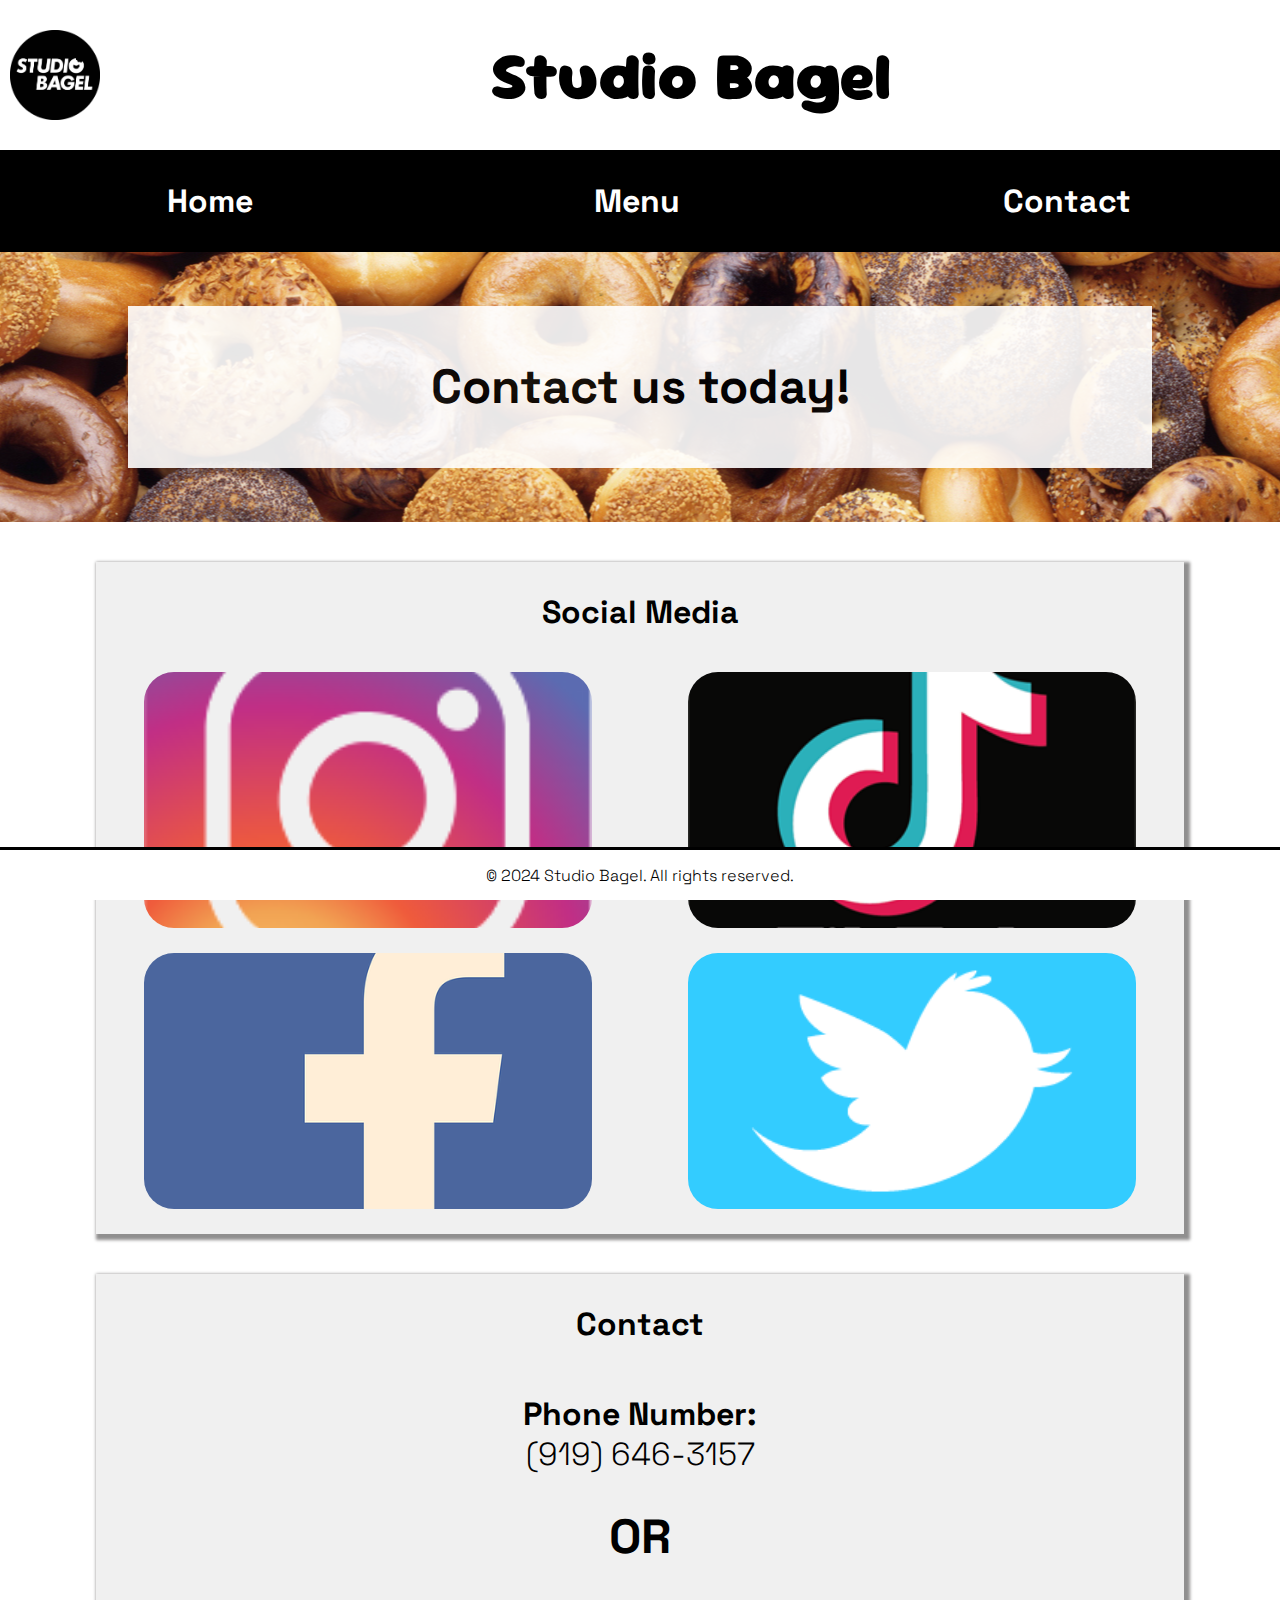
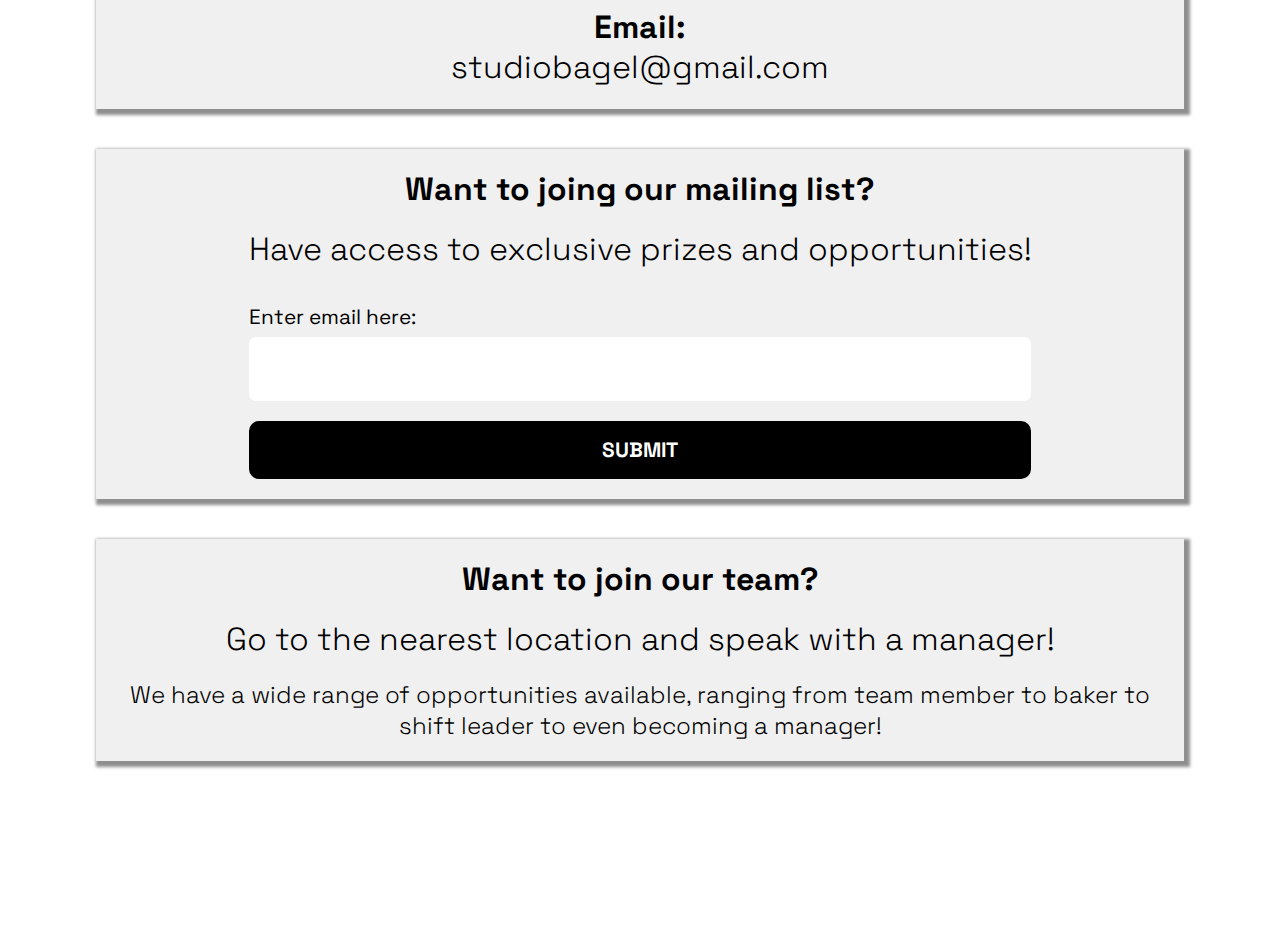
==== contact.html @ 355b258c "final project commit" ====
<!DOCTYPE html>
<html lang="en">
  <head>
    <meta charset="utf-8">
    <title>A4 COMP126 Assignment</title>
    <meta name="author" content="Adtile">
    <meta name="viewport" content="width=device-width,initial-scale=1">
    <link rel="stylesheet" href="css/styles.css">
    <script src="js/responsive-nav.js"></script>
    <link rel="preconnect" href="https://fonts.googleapis.com">
    <link rel="preconnect" href="https://fonts.gstatic.com" crossorigin>
    <link href="https://fonts.googleapis.com/css2?family=Exo+2:ital,wght@0,100..900;1,100..900&family=Montserrat:ital,wght@0,100..900;1,100..900&family=Sour+Gummy:ital,wght@0,100..900;1,100..900&family=Space+Grotesk:wght@300..700&display=swap" rel="stylesheet">

  </head>
  <body>
    <header>
      <div class="head">
        <img class="logo" src='../images/logo.png' alt="logo">
        <div class="studio-bagel">Studio Bagel</div>
      </div>

      <nav>
        <div class="container">
          <a href="index.html" class="item item--1">Home</a>
          <a href="menu.html" class="item item--2">Menu</a>
          <a href="contact.html" class="item item--3">Contact</a>
        </div>
      </nav>
  </header>
  <main>
    <div class="deal-2">
      <div class="free-2">
        <h1>Contact us today!</h1>
      </div>
    </div>

    <div class="contact-main">
      <div class="contact">
        <div class="contact-item contact-item--1">
          <div class="contact-item--1--1">
            <h4>Social Media</h4>
          </div>
          <div class="contact-item--1--2">
            <a href="https://www.instagram.com/?hl=en" class="instagram" target="_blank" aria-label="Instagram"></a>
            </div>

          <div class="contact-item--1--3">
            <a href="https://www.tiktok.com/login" class="tiktok" target="_blank" aria-label="Tik Tok"></a>
          </div>

          <div class="contact-item--1--4">
            <a href="https://www.facebook.com/" class="fb" target="_blank" aria-label="Facebook"></a>
          </div>

          <div class="contact-item--1--5">
            <a href="https://x.com/i/flow/login?lang=en" class="twitter" target="_blank" aria-label="Twitter"></a>
          </div>
        </div>

        <div class="contact-item contact-item--2">
          <div class="contact-item--1--6">
            <h4>Contact</h4>
          </div>
          <div class="contact-item--1--7">
            <h1>Phone Number: </h1>
            <h2>(919) 646-3157</h2>

          </div>

          <div class="contact-item--1--8">
            <h3>OR</h3>
          </div>

          <div class="contact-item--1--9">
            <h1>Email: </h1>
            <h2>studiobagel@gmail.com</h2>
          </div>

        </div>


    

          <div class="contact-item contact-item--3">    
            <form id="SubscribeForm" action="/" method="post">
              <h4>Want to joing our mailing list?</h4>
              <h5>Have access to exclusive prizes and opportunities!</h5>

            
              <fieldset class="form">
                <label for="email">Enter email here:</label>
            
                <input type="email" id="email" name="email_location" value="" required>
    
                <button class="button-3" type="submit">
                  SUBMIT
                </button>
              </fieldset>
            </form>
    
              <script>
                document.getElementById('SubscribeForm').addEventListener('submit', function(event) {
                  event.preventDefault(); 
                  this.reset();
                });
              </script>
        </div>



        <div class="contact-item contact-item--4">    
              <h4>Want to join our team?</h4>
              <h5>Go to the nearest location and speak with a manager!</h5>
              <h6>We have a wide range of opportunities available, ranging from team member to baker to shift leader to even becoming a manager!</h6>
        </div>


      </div>
    </div>

  </main>

<footer class="foot">
  <div class="footer-item footer-item--1">&copy; 2024 Studio Bagel. All rights reserved.</div>
</footer>
  </body>
---- css/styles.css ----
* {
          border: 0px;
          padding: 0px;
          margin: 0px;
          font-family: "Space Grotesk", sans-serif;
          font-optical-sizing: auto;
          font-style: normal;
        }

        .head {
          background-color: rgb(255, 255, 255);
          height: 150px;
          display: flex;
          align-items: center;
          }

        .container {
            display: grid;
            grid-template-columns: repeat(3, 1fr);
            width: 100%;
            }

        .item {
            display: flex;
            padding: 20px;
            height: 50px;
            align-items: center;
            justify-content: center;
            background-color: #000000;
            color: white;
            font-weight: 800;
            font-size: 2rem;
            border-top: 6px solid black;
            border-bottom: 6px solid black;
            text-decoration: none;
        }

            .item--1{
              border-right: 6px solid black;
              transition-duration: 0.5s;
            }
            .item--1:hover, .item--1:focus{
              background-color:white;
              color: black;
            }

            .item--2{
              border-right: 6px solid black;
              transition-duration: 0.5s;
            }

            .item--2:hover, .item--2:focus{
              background-color:white;
              color: black;
            }

            .item--3{
              border-right: 0px;
              transition-duration: 0.5s;
            }

            .item--3:hover, .item--2:focus{
              background-color:white;
              color: black;
            }

        .logo{
          position: relative;
          height: 10vh;
          left: 10px;
          margin-right: 30px;
        }

        .studio-bagel{
          position: relative;
          width: 100%;
          text-align: center;
          margin-right: 20px;
          color: black;
          font-weight: 1000;
          font-size: 4.2rem;
          font-family: "Sour Gummy", serif;
          font-optical-sizing: auto;
          font-style: normal;
          font-variation-settings: "wdth" 100;
        }

        .deal{
          height: 30vh;
          background-image: url('../images/bagels.jpg');
          background-position: center;
          background-repeat: no-repeat;
          position: relative;
          display: flex;
          align-items: center;
        }

        .free{
          background-color: white;
          color: black;
          width: 45%;
          height: 70%;
          opacity: 90%;
          display: flex;
          align-items: center;
          justify-content: center;
          flex-direction: column;
          min-width: 350px;

        }
          .free h1{
            font-size: 3rem;
            font-weight: 80000;
            display: block;
            float: none;
            margin-bottom: 2px;
          }

          h2{
            font-size: 2rem;
            font-weight: 300;
            display: block;
            float: none;
            margin-bottom: 2px;

          }

          h3{
            font-size: 1.3rem;
            font-weight: 200;
            display: block;
            float: none;
            margin-bottom: 10px;
          }

          .button-1 {
            background-color: black; 
            color: white;            
            padding: 10px 20px;       
            font-size: 1.3rem;         
            font-weight: bold;       
            border-radius: 10px;       
            cursor: pointer;         
            transition-duration: 0.5s;
            border: 6px solid black;
            text-decoration: none;
        
          }
          
          .button-1:hover, .button-1:active {
            background-color: white;
            color: black;
            border: 6px solid black;
            text-decoration: none;
          }


          .foot {
            position: fixed;
            bottom: 0;
            display: grid;
            grid-template-columns: repeat(1, 1fr);
            width: 100%;
            }

        .footer-item {
            display: flex;
            padding: 20px;
            height: 10px;
            align-items: center;
            justify-content: center;
            background-color: white;
            color: black;
            font-weight: 200;
            font-size: 1rem;
            border-top: 3px solid black;
        }


        .rest {
          margin-top: 40px;
          display: grid;
          grid-template-rows: 0.7fr 0.7fr 0.62fr 0.75fr;
          grid-row-gap: 40px;
          justify-content: center;
          }

          .rest-item{
            width: 85vw;
            box-shadow: 3px 3px 3px 3px rgb(144, 143, 143);
            background-color: rgb(240, 240, 240);
          }

          .rest-item--1{
            border: none;
            display: grid;
            grid-template-rows: 0.6fr 1fr 1fr 0.2fr;
            grid-template-columns: repeat(2, 1fr);
            align-items: center;
            text-align: center;

          }

          .rest-item--1--1{
            grid-column: 1/5;
            grid-row: 1/1;
          }

          .rest-item--1--2{
            grid-column: 1/1;
            grid-row: 2;      
            justify-content: center;    
            display: flex;
            flex-direction: column;
            align-items: center;
            margin-top: 10px;
          }

          .rest-item--1--3{
            grid-column: 2/2;
            grid-row: 2;
            justify-content: center;    
            display: flex;
            flex-direction: column;
            align-items: center;
            margin-top: 10px;
          }


          .rest-item--1--4{
            grid-column: 1/1;
            grid-row: 3;
            justify-content: center;    
            display: flex;
            flex-direction: column;
            align-items: center;

          }

          .rest-item--1--5{
            grid-column: 2/2;
            grid-row: 3;
            justify-content: center;    
            display: flex;
            flex-direction: column;
            align-items: center;
          }

          .rest-item--1--6{
            grid-column: 1/5;
            grid-row: 4;
            justify-content: center;
            display: flex;
            

          }

          .salmon{
            width: 35vw;
            height: 17.5vh;
            background-image: url('../images/salmon.jpg');
            background-repeat: no-repeat;
            background-size: cover;
            background-position: center;
            margin-left: 10px;
            margin-right: 10px;
            border: 2px solid black;
          }

          .everything{
            width: 35vw;
            height: 17.5vh;
            background-image: url('../images/everything.jpg');
            background-repeat: no-repeat;
            background-size: cover;
            background-position: center;
            margin-left: 10px;
            margin-right: 10px;
            border: 2px solid black;
          }

          .beg{
            width: 35vw;
            height: 17.5vh;
            background-image: url('../images/beg.jpg');
            background-repeat: no-repeat;
            background-size: cover;
            background-position: center;
            margin-left: 10px;
            margin-right: 10px;
            border: 2px solid black;
          }

          .coffee{
            width: 35vw;
            height: 17.5vh;
            background-image: url('../images/coffee.jpg');
            background-repeat: no-repeat;
            background-size: cover;
            background-position: center;
            margin-left: 10px;
            margin-right: 10px;
            border: 2px solid black;
          }


          .rest-item--2{
            border: none;
            display: flex;
            flex-direction: column;
          }

            .cater{
            height: 30vh;
            background-image: url('../images/cater.jpg');
            background-repeat: no-repeat;
            background-position-y: -50px;
            background-size: 100%;
            max-height: 300px;
            margin-bottom: 10px;
          }


          .rest h4{
            font-size: 3rem;
            font-weight: 80000;
            display: block;
            float: none;
            margin-bottom: 2px;
            margin-left: 20px;
            margin-right: 20px;

          }

          h5{
            font-size: 2rem;
            font-weight: 300;
            display: block;
            float: none;
            margin-bottom: 2px;
            margin-left: 20px;
            margin-right: 20px;
          }

          h6{
            font-size: 1.3rem;
            font-weight: 200;
            display: block;
            float: none;
            margin-bottom: 20px;
            margin-left: 20px;
            margin-right: 20px;
          }

          .button-2 {
            background-color: black; 
            color: white;            
            padding: 10px 20px;       
            font-size: 1.3rem;         
            font-weight: bold;       
            border-radius: 10px;       
            cursor: pointer;         
            transition-duration: 0.5s;
            border: 6px solid black;
            align-self: center;
            text-decoration: none;
            margin-bottom: 20px;
            width: 60%;
            text-align: center;
          }

          .button-2:hover, .button-2:active {
            background-color: white;
            color: black;
            border: 6px solid black;
            text-decoration: none;
          }

          .rest-item--3{
            border: none;
            display: flex;
            flex-direction: column;
          }

          .rewards{
            height: 30vh;
            background-image: url('../images/present.jpg');
            background-repeat: no-repeat;
            background-position-y: -76px;
            background-size: 100%;
            max-height: 300px;
            margin-bottom: 10px;
          }


          .bagels h4{
            font-size: 3rem;
            font-weight: 80000;
            display: block;
            float: none;
            margin-bottom: 2px;
            margin-left: 20px;
            margin-right: 20px;

          }

          h5{
            font-size: 2rem;
            font-weight: 300;
            display: block;
            float: none;
            margin-bottom: 2px;
            margin-left: 20px;
            margin-right: 20px;
          }

          .rest-item--4{
            border: none;
            display: flex;
            flex-direction: column;
            margin-bottom: 9vh;
            text-align: center;
          }

          .location{
            height: 30vh;
            background-image: url('../images/location.jpg');
            background-repeat: no-repeat;
            background-size: 100%;
            max-height: 300px;
            margin-bottom: 10px;
          }



          .form{
            display: flex;
            flex-direction: column;
            margin-left: 20px;
            text-align: left;
            font-size: 1.3rem;
            margin-right: 20px;
            border: none;
            margin-top: 10px;
          }

            input{
              border: none;
              border-radius: 7px;
              height: 60px;
              margin-top: 7px;
              margin-bottom: 10px;
              text-indent: 10px;
              font-size: 1.3rem;
              border: white 2px solid;

            }
            
            label{
              margin-top: 15px;
            }


            input:hover,
            input:focus,
            textarea:hover,
            textarea:focus{
              border: black 2px solid;
              outline: none;
            }


            .button-3 {
              background-color: black; 
              color: white;            
              padding: 10px 20px;       
              font-size: 1.3rem;         
              font-weight: bold;       
              border-radius: 10px;       
              cursor: pointer;         
              transition-duration: 0.5s;
              border: 6px solid black;
              text-decoration: none;
              margin-top: 10px;
              margin-bottom: 20px;
            }
            
            .button-3:hover, .button-3:active {
              background-color: white;
              color: black;
              border: 6px solid black;
              text-decoration: none;
            }


    
            




            



            .deal-1{
              height: 30vh;
              background-image: url('../images/bagels.jpg');
              background-position: center;
              background-repeat: no-repeat;
              display: flex;
              align-items: center;
              justify-content: center;
            }
    
            .free-1{
              background-color: white;
              color: black;
              width: 80%;
              height: 60%;
              opacity: 90%;
              display: flex;
              align-items: center;
              justify-content: center;
              flex-direction: column;
              min-width: 350px;
    
            }

    
            .free-1 h1{
                font-size: 2.6rem;
                font-weight: 10000;
                display: block;
                float: none;
                margin-bottom: 2px;
              }
                  
            .free-1 h2{
              font-size: 1.4rem;
              font-weight: 400;
              display: block;
              float: none;
              margin-bottom: 2px;
            }

    
    .bagels-main{
      display: flex;
      justify-content: center;
    }

            .bagels {
              margin-top: 40px;
              display: grid;
              grid-template-rows: 0.7fr 0.7fr 0.7fr 0.7fr;
              grid-template-columns: 1fr;
              grid-row-gap: 40px;
              justify-content: center;

              }
    
              .bagels-item{
                width: 85vw;
                box-shadow: 3px 3px 3px 3px rgb(144, 143, 143);
                background-color: rgb(240, 240, 240);
                justify-content: center;

              }
    
                      .bagels-item--1{
                        border: none;
                        display: grid;
                        grid-row: 1;
                        grid-column: 1;
                        grid-template-rows: 0.3fr 0.5fr 0.5fr;
                        grid-template-columns: repeat(2, 1fr);
                        align-items: center;
                        text-align: center;
                      }
            
                      .bagels-item--1--1{
                        grid-column: 1/5;
                        grid-row: 1/1;
                        margin-top: 10px;
                        margin-bottom: 20px;
                      }
            
                      .bagels-item--1--2{
                        grid-column: 1/1;
                        grid-row: 2;      
                        justify-content: center;    
                        display: flex;
                        flex-direction: column;
                        align-items: center;
                      }
            
                      .bagels-item--1--3{
                        grid-column: 2/2;
                        grid-row: 2;
                        justify-content: center;    
                        display: flex;
                        flex-direction: column;
                        align-items: center;
                      }
            
            
                      .bagels-item--1--4{
                        grid-column: 1/1;
                        grid-row: 3;
                        justify-content: center;    
                        display: flex;
                        flex-direction: column;
                        align-items: center;
            
                      }
            
                      .bagels-item--1--5{
                        grid-column: 2/2;
                        grid-row: 3;
                        justify-content: center;    
                        display: flex;
                        flex-direction: column;
                        align-items: center;
                      }
  
    
              .asiago{
                width: 35vw;
                height: 17.5vh;
                background-image: url('../images/asiago.jpg');
                background-repeat: no-repeat;
                background-size: cover;
                background-position: center;
                margin-left: 10px;
                margin-right: 10px;
                border: 2px solid black;
              }

    
              .sesame{
                width: 35vw;
                height: 17.5vh;
                background-image: url('../images/sesame.jpg');
                background-repeat: no-repeat;
                background-size: cover;
                background-position: center;
                margin-left: 10px;
                margin-right: 10px;
                border: 2px solid black;
              }
    
              .plain{
                width: 35vw;
                height: 17.5vh;
                background-image: url('../images/plain.jpg');
                background-repeat: no-repeat;
                background-size: cover;
                background-position: center;
                margin-left: 10px;
                margin-right: 10px;
                border: 2px solid black;
              }
    
    
              .bagels-item--2{
                border: none;
                display: grid;
                grid-column: 1;
                grid-row: 2;
                grid-template-rows: 0.3fr 0.5fr 0.5fr;
                grid-template-columns: repeat(2, 1fr);
                align-items: center;
                text-align: center;
              }

              .eggs{
                width: 35vw;
                height: 17.5vh;
                background-image: url('../images/eggs.jpg');
                background-repeat: no-repeat;
                background-size: cover;
                background-position: center;
                margin-left: 10px;
                margin-right: 10px;
                border: 2px solid black;
              }
    
              .cream{
                width: 35vw;
                height: 17.5vh;
                background-image: url('../images/cream.jpg');
                background-repeat: no-repeat;
                background-size: cover;
                background-position: center;
                margin-left: 10px;
                margin-right: 10px;
                border: 2px solid black;
              }
    
              .cheese{
                width: 35vw;
                height: 17.5vh;
                background-image: url('../images/cheese.jpg');
                background-repeat: no-repeat;
                background-size: cover;
                background-position: center;
                margin-left: 10px;
                margin-right: 10px;
                border: 2px solid black;
              }
    
              .bacon{
                width: 35vw;
                height: 17.5vh;
                background-image: url('../images/bacon.jpg');
                background-repeat: no-repeat;
                background-size: cover;
                background-position: center;
                margin-left: 10px;
                margin-right: 10px;
                border: 2px solid black;
              }
    
    
    
                
              .bagels-item--3{
                border: none;
                display: grid;
                grid-column: 1;
                grid-row: 3;
                grid-template-rows: 0.3fr 0.5fr 0.5fr;
                grid-template-columns: repeat(2, 1fr);
                align-items: center;
                text-align: center;
              }


              .iced{
                width: 35vw;
                height: 17.5vh;
                background-image: url('../images/iced.jpg');
                background-repeat: no-repeat;
                background-size: cover;
                background-position: center;
                margin-left: 10px;
                margin-right: 10px;
                border: 2px solid black;
              }
    
    
              .espresso{
                width: 35vw;
                height: 17.5vh;
                background-image: url('../images/espresso.jpg');
                background-repeat: no-repeat;
                background-size: cover;
                background-position: center;
                margin-left: 10px;
                margin-right: 10px;
                border: 2px solid black;
              }
    
              .black{
                width: 35vw;
                height: 17.5vh;
                background-image: url('../images/black.jpg');
                background-repeat: no-repeat;
                background-size: cover;
                background-position: center;
                margin-left: 10px;
                margin-right: 10px;
                border: 2px solid black;
              }
    
    
    
 
              .bagels-item--4{
                border: none;
                display: grid;
                grid-row: 4;
                grid-column: 1;

                grid-template-rows: 0.3fr 0.5fr 0.5fr;
                grid-template-columns: repeat(2, 1fr);
                align-items: center;
                text-align: center;
                margin-bottom: 9vh;
              }


              .brownie{
                width: 35vw;
                height: 17.5vh;
                background-image: url('../images/brownies.jpg');
                background-repeat: no-repeat;
                background-size: cover;
                background-position: center;
                margin-left: 10px;
                margin-right: 10px;
                border: 2px solid black;
              }
    
              .cake{
                width: 35vw;
                height: 17.5vh;
                background-image: url('../images/cake.jpg');
                background-repeat: no-repeat;
                background-size: cover;
                background-position: center;
                margin-left: 10px;
                margin-right: 10px;
                border: 2px solid black;
              }
    
              .croissants{
                width: 35vw;
                height: 17.5vh;
                background-image: url('../images/croissants.jpg');
                background-repeat: no-repeat;
                background-size: cover;
                background-position: center;
                margin-left: 10px;
                margin-right: 10px;
                border: 2px solid black;
              }
    
              .muffins{
                width: 35vw;
                height: 17.5vh;
                background-image: url('../images/muffins.jpg');
                background-repeat: no-repeat;
                background-size: cover;
                background-position: center;
                margin-left: 10px;
                margin-right: 10px;
                border: 2px solid black;
              }
    
    


















              .deal-2{
                height: 30vh;
                background-image: url('../images/bagels.jpg');
                background-position: center;
                background-repeat: no-repeat;
                display: flex;
                align-items: center;
                justify-content: center;
              }
      
              .free-2{
                background-color: white;
                color: black;
                width: 80%;
                height: 60%;
                opacity: 90%;
                display: flex;
                align-items: center;
                justify-content: center;
                flex-direction: column;
                min-width: 350px;
      
              }
  
      
              .deal-2 h1{
                  font-size: 3rem;
                  font-weight: 10000;
                  display: block;
                  float: none;
                  margin-bottom: 2px;
                }
  
      
      .contact-main{
        display: flex;
        justify-content: center;
      }
  
              .contact {
                margin-top: 40px;
                display: grid;
                grid-template-rows: 0.7fr 0.4fr 0.7fr 0.8fr;
                grid-template-columns: 1fr;
                grid-row-gap: 40px;

                justify-content: center;
  
                }
      
                .contact-item{
                  width: 85vw;
                  box-shadow: 3px 3px 3px 3px rgb(144, 143, 143);
                  background-color: rgb(240, 240, 240);
                  justify-content: center;
  
                }
      
                        .contact-item--1{
                          border: none;
                          display: grid;
                          grid-row: 1;
                          grid-column: 1;
                          grid-template-rows: 0.3fr 0.5fr 0.5fr;
                          grid-template-columns: repeat(2, 1fr);
                          align-items: center;
                          text-align: center;
                        }
              
                        .contact-item--1--1{
                          grid-column: 1/5;
                          grid-row: 1/1;
                          margin-top: 10px;
                          margin-bottom: 20px;
                        }
              
                        .contact-item--1--2{
                          grid-column: 1/1;
                          grid-row: 2;      
                          justify-content: center;    
                          display: flex;
                          flex-direction: column;
                          align-items: center;
                          margin-bottom: 25px;
                        }
              
                        .contact-item--1--3{
                          grid-column: 2/2;
                          grid-row: 2;
                          justify-content: center;    
                          display: flex;
                          flex-direction: column;
                          align-items: center;
                          margin-bottom: 25px;
                        }
              
              
                        .contact-item--1--4{
                          grid-column: 1/1;
                          grid-row: 3;
                          justify-content: center;    
                          display: flex;
                          flex-direction: column;
                          align-items: center;
                          margin-bottom: 25px;

              
                        }
              
                        .contact-item--1--5{
                          grid-column: 2/2;
                          grid-row: 3;
                          justify-content: center;    
                          display: flex;
                          flex-direction: column;
                          align-items: center;
                          margin-bottom: 25px;
                        }



          
                        .contact-item--1--6{
                          grid-column: 1/5;
                          grid-row: 1/1;
                          margin-top: 10px;
                          margin-bottom: 20px;

                        }

                        .contact-item--1--7{
                          grid-column: 1/5;
                          grid-row: 2/2;
                          margin-top: 10px;
                          margin-bottom: 20px;

                        }

                        .contact-item--1--8{
                          grid-column: 1/5;
                          grid-row: 3/3;
                          margin-top: 10px;
                          margin-bottom: 20px;
                        }

                        .contact-item--1--9{
                          grid-column: 1/5;
                          grid-row: 4/4;
                          margin-top: 10px;
                          margin-bottom: 20px;
                        }
    

                        
      
      
                .contact-item--2{
                  border: none;
                  display: grid;
                  grid-column: 1;
                  grid-row: 2;
                  grid-template-rows: 0.3fr 0.5fr 0.5fr;
                  grid-template-columns: repeat(2, 1fr);
                  align-items: center;
                  text-align: center;
                }

                .instagram{
                  width: 35vw;
                  height: 17.5vh;
                  background-image: url('../images/instagram.png');
                  background-repeat: no-repeat;
                  background-size: cover;
                  background-position: center;
                  margin-left: 10px;
                  margin-right: 10px;
                  border-radius: 30px;
                  
                }

                .instagram:hover{
                  animation: grow 1s  ease forwards;
                }
        
                @keyframes grow {
                  0% {scale:1}
                  100% {scale:1.05}
                }
      
                .fb{
                  width: 35vw;
                  height: 17.5vh;
                  background-image: url('../images/fb.png');
                  background-repeat: no-repeat;
                  background-size: cover;
                  background-position: center;
                  margin-left: 10px;
                  margin-right: 10px;
                  border-radius: 30px;
                }
      
                .fb:hover{
                  animation: grow 1s  ease forwards;
                }
        
                @keyframes grow {
                  0% {scale:1}
                  100% {scale:1.05}
                }

                .tiktok{
                  width: 35vw;
                  height: 17.5vh;
                  background-image: url('../images/tiktok.png');
                  background-repeat: no-repeat;
                  background-size: cover;
                  background-position: center;
                  margin-left: 10px;
                  margin-right: 10px;
                                    border-radius: 30px;
                }

                .tiktok:hover{
                  animation: grow 1s  ease forwards;
                }
        
                @keyframes grow {
                  0% {scale:1}
                  100% {scale:1.05}
                }
      
                .twitter{
                  width: 35vw;
                  height: 17.5vh;
                  background-image: url('../images/twitter.png');
                  background-repeat: no-repeat;
                  background-size: cover;
                  background-position: center;
                  margin-left: 10px;
                  margin-right: 10px;
                  border-radius: 30px;
                }

                .twitter:hover{
                  animation: grow 1s  ease forwards;
                }
        
                @keyframes grow {
                  0% {scale:1}
                  100% {scale:1.05}
                }
      

                  
                .contact-item--3{
                  border: none;
                  display: flex;
                  flex-direction: column;
                  align-items: center;
                  text-align: center;
                  justify-content: center;
                }


                .emaillist{
                  display: flex;
                  justify-content: center;
                }

                
  

   
                .contact-item--4{
                  border: none;
                  display: flex;
                  align-items: center;
                  text-align: center;
                  flex-direction: column;
                  margin-bottom: 8vh;
                }

                .contact h1{
                  font-weight: bold;
                  font-size: 2rem;
                }

                .contact h2{
                  font-size: 2rem;
                }

                .contact h3{
                  font-size: 3rem;
                  font-weight: bold;

                }
  

                .contact h4{
                  font-weight: bold;
                  font-size: 2rem;
                  margin-bottom: 20px;
                  margin-top: 20px;
                  margin-left: 20px;
                  margin-right: 20px;
                }

                .contact h5{
                  font-size: 2rem;
                  margin-bottom: 20px;
                  margin-left: 20px;
                  margin-right: 20px;
                }

                .contact h6{
                  font-size: 1.5rem;
                  font-weight: 100;
                  margin-left: 20px;
                  margin-right: 20px;
                }
@media screen and (min-width: 768px) {
  .salmon{
    height: 20vw;
  }
  .everything{
    height: 20vw;
  }
  .beg{
    height: 20vw;
  }
  .coffee{
    height: 20vw;
  }
  .rewards{
    max-height: 1000px;
    height: 25vw;
  }
  .location{
    max-height: 1000px;
    height: 25vw;
  }
  .cater{
    max-height: 1000px;
    height: 25vw;
  }
  .asiago{
    height: 20vw;
  }
  .sesame{
    height: 20vw;
  }
  .plain{
    height: 20vw;
  }
  .eggs{
    height: 20vw;
  }
  .cream{
    height: 20vw;
  }
  .cheese{
    height: 20vw;
  }
  .bacon{
    height: 20vw;
  }
  .iced{
    height: 20vw;
  }
  .espresso{
    height: 20vw;
  }
  .black{
    height: 20vw;
  }
  .brownie{
    height: 20vw;
  }
  .croissants{
    height: 20vw;
  }
  .cake{
    height: 20vw;
  }
  .muffins{
    height: 20vw;
  }
  .twitter{
    height: 20vw;
  }
  .instagram{
    height: 20vw;
  }
  .tiktok{
    height: 20vw;
  }
  .fb{
    height: 20vw;
  }
  .rest-item--2{
    justify-content: space-between;
  }
  .rest-item--3{
    justify-content: space-between;
  }
  .rest-item--4{
    justify-content: space-between;
  }
  .contact{
    grid-template-rows: 0.7fr 0.4fr 0.5fr 0.6fr;
  }
  .contact-item--2{
    justify-content: space-between;
  }
  .contact-item--3{
    justify-content: space-between;
  }
  .contact-item--4{
    justify-content: space-between;
  }
  
}
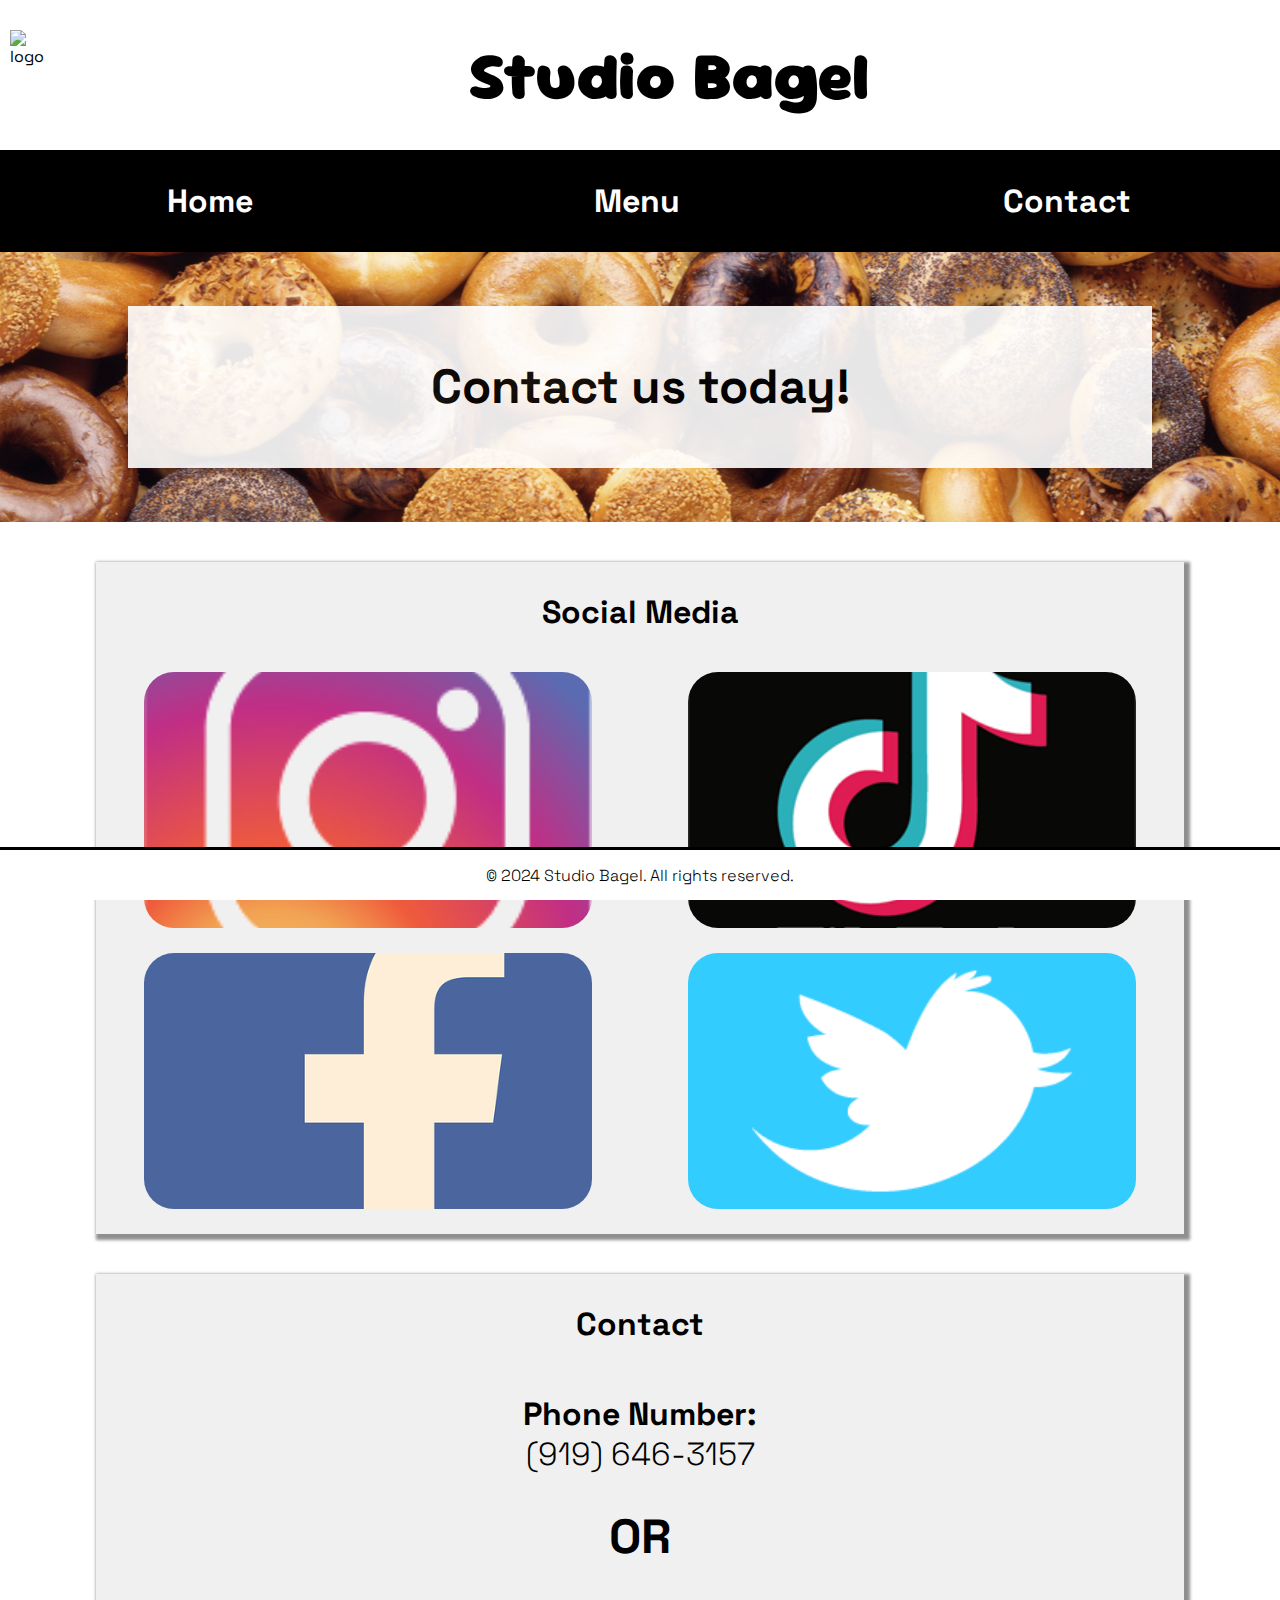
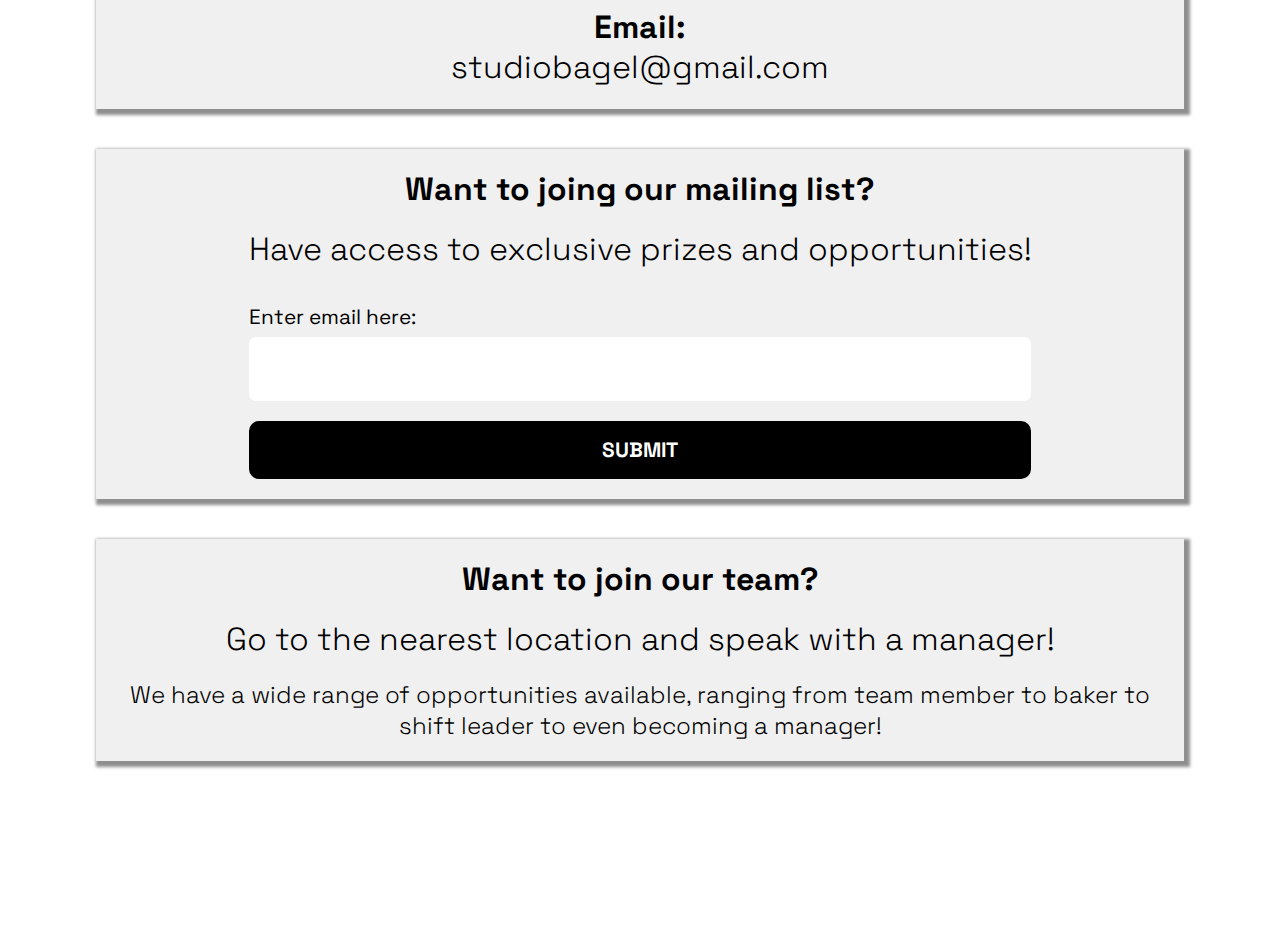
==== commit bac0175c: "update" ====
--- a/contact.html
+++ b/contact.html
@@ -15,7 +15,7 @@
   <body>
     <header>
       <div class="head">
-        <img class="logo" src='../images/logo.png' alt="logo">
+        <img class="logo" src='comp126finalproject/images/logo.png' alt="logo">
         <div class="studio-bagel">Studio Bagel</div>
       </div>
 
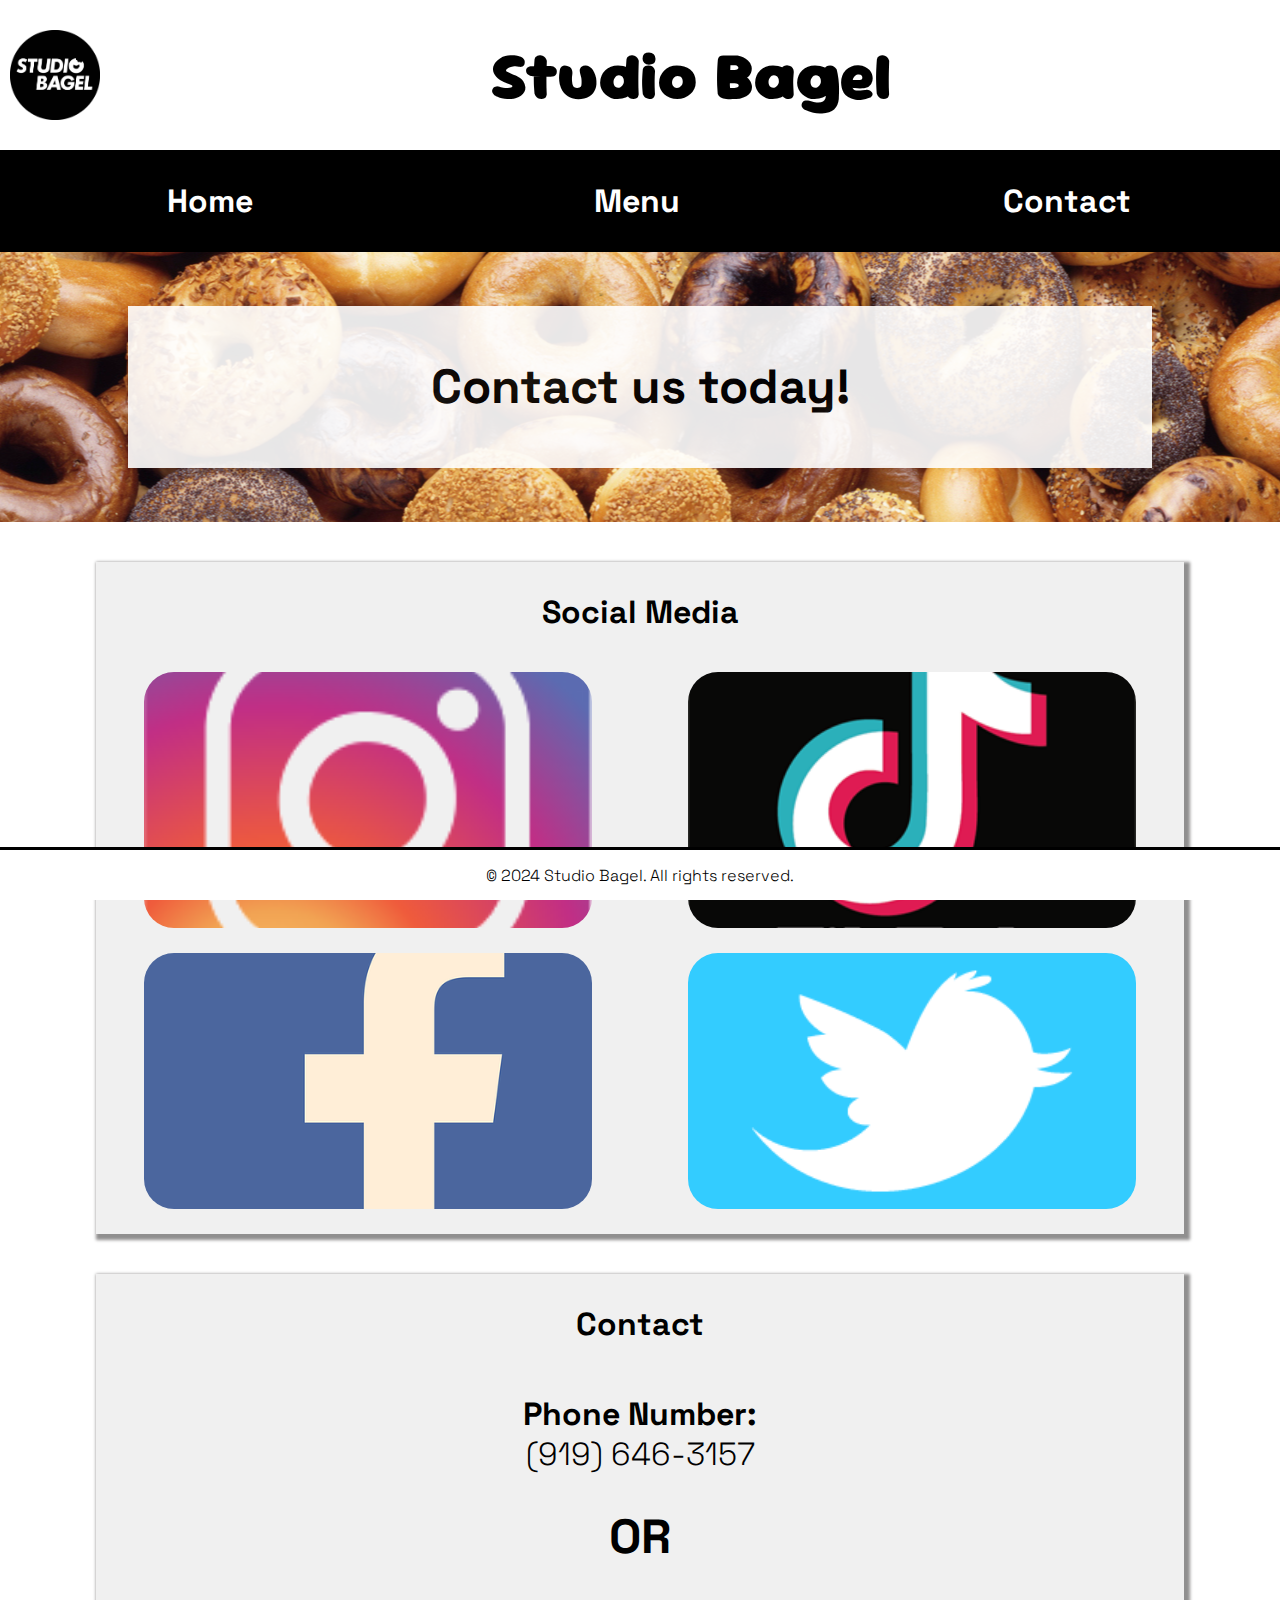
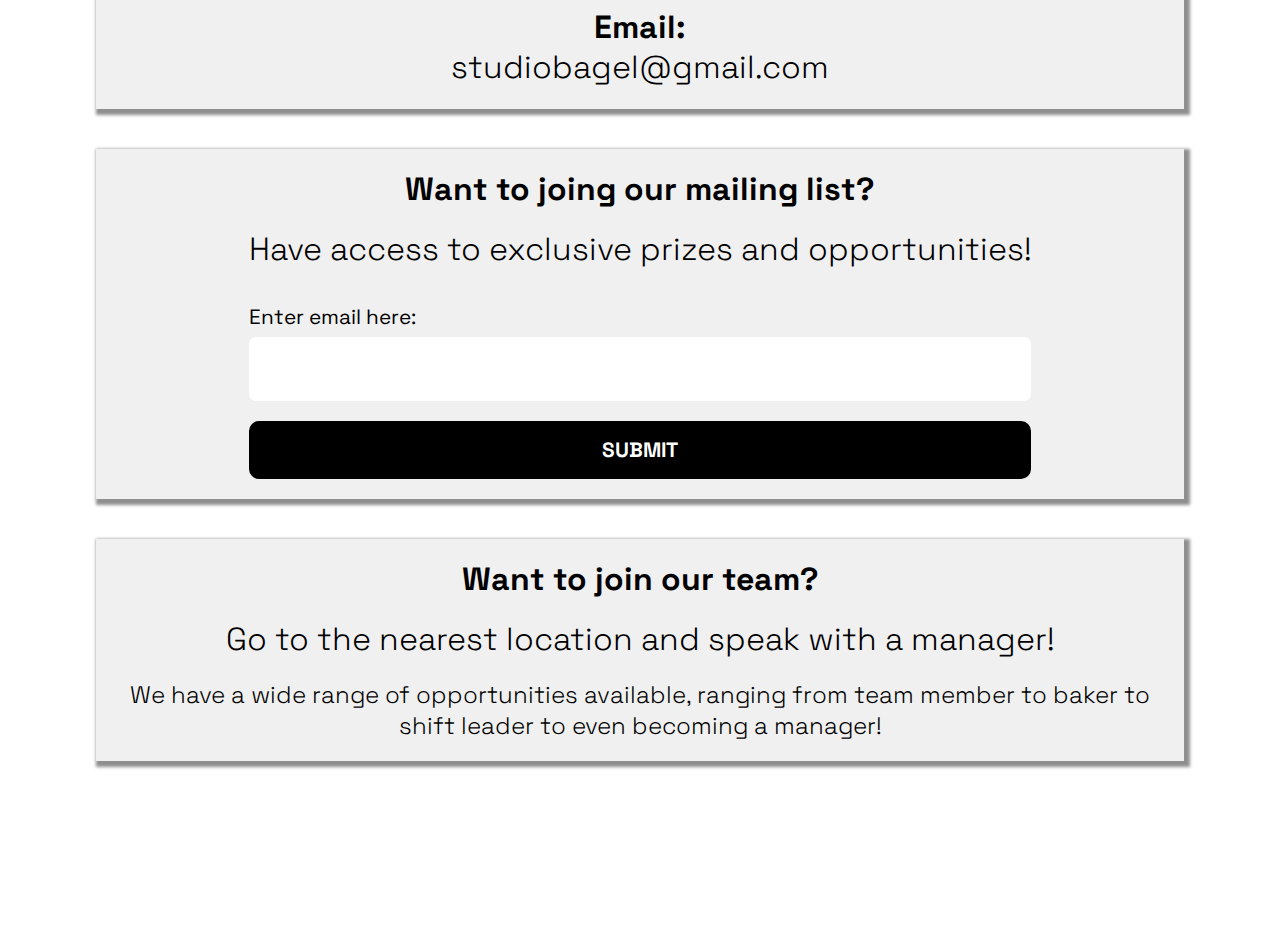
==== commit eab24969: "final commit of website files before submitting" ====
--- a/contact.html
+++ b/contact.html
@@ -2,7 +2,7 @@
 <html lang="en">
   <head>
     <meta charset="utf-8">
-    <title>A4 COMP126 Assignment</title>
+    <title>COMP126</title>
     <meta name="author" content="Adtile">
     <meta name="viewport" content="width=device-width,initial-scale=1">
     <link rel="stylesheet" href="css/styles.css">
@@ -15,7 +15,7 @@
   <body>
     <header>
       <div class="head">
-        <img class="logo" src='comp126finalproject/images/logo.png' alt="logo">
+        <img class="logo" src='images/logo.png' alt="logo">
         <div class="studio-bagel">Studio Bagel</div>
       </div>
 
